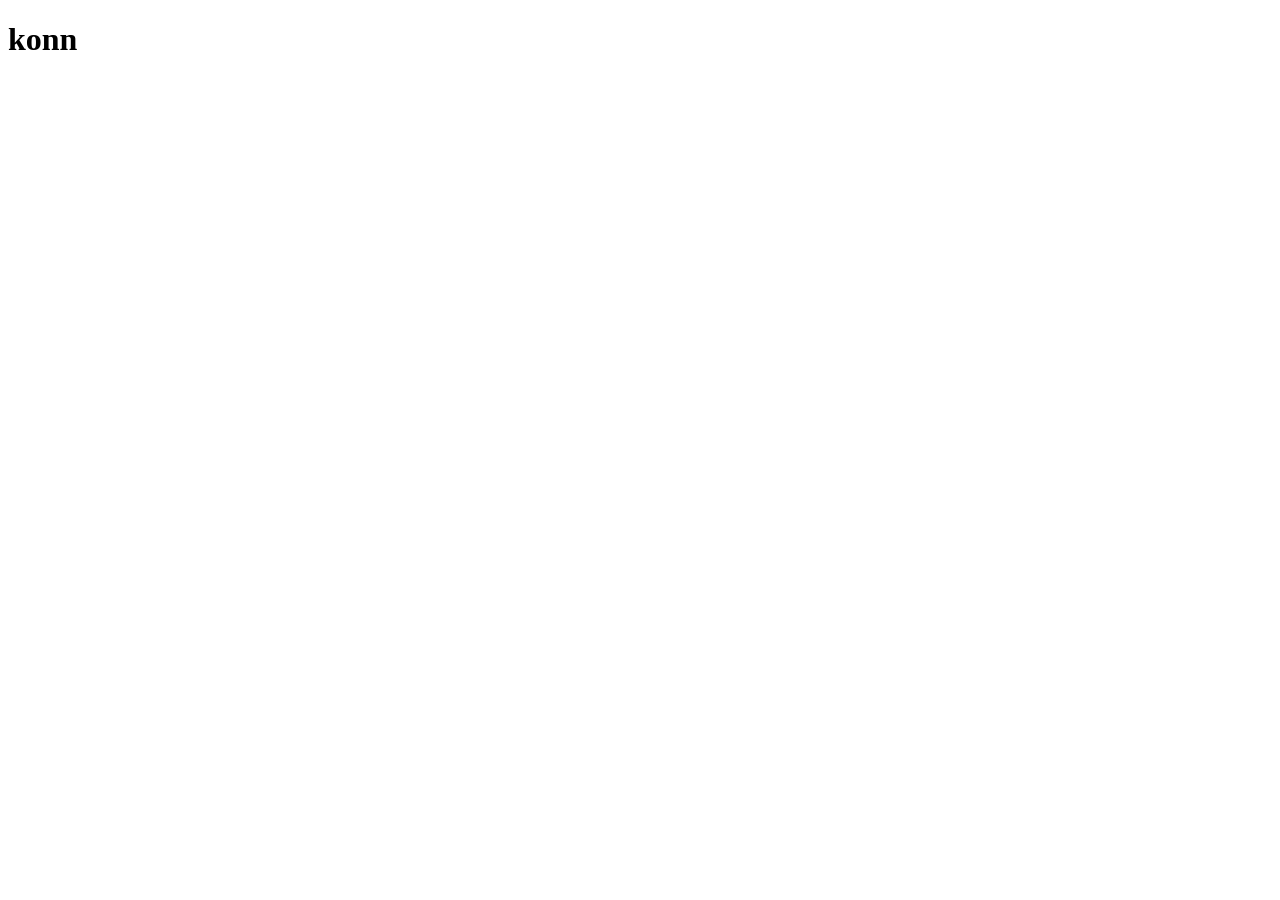
==== index.html @ 1204770f "Add initial HTML structure with headingtes" ====
<!DOCTYPE html>
<html lang="en">
<head>
    <meta charset="UTF-8">
    <meta name="viewport" content="width=device-width, initial-scale=1.0">
    <title>Document</title>
</head>
<body>
    <h1>konn</h1>
</body>
</html>
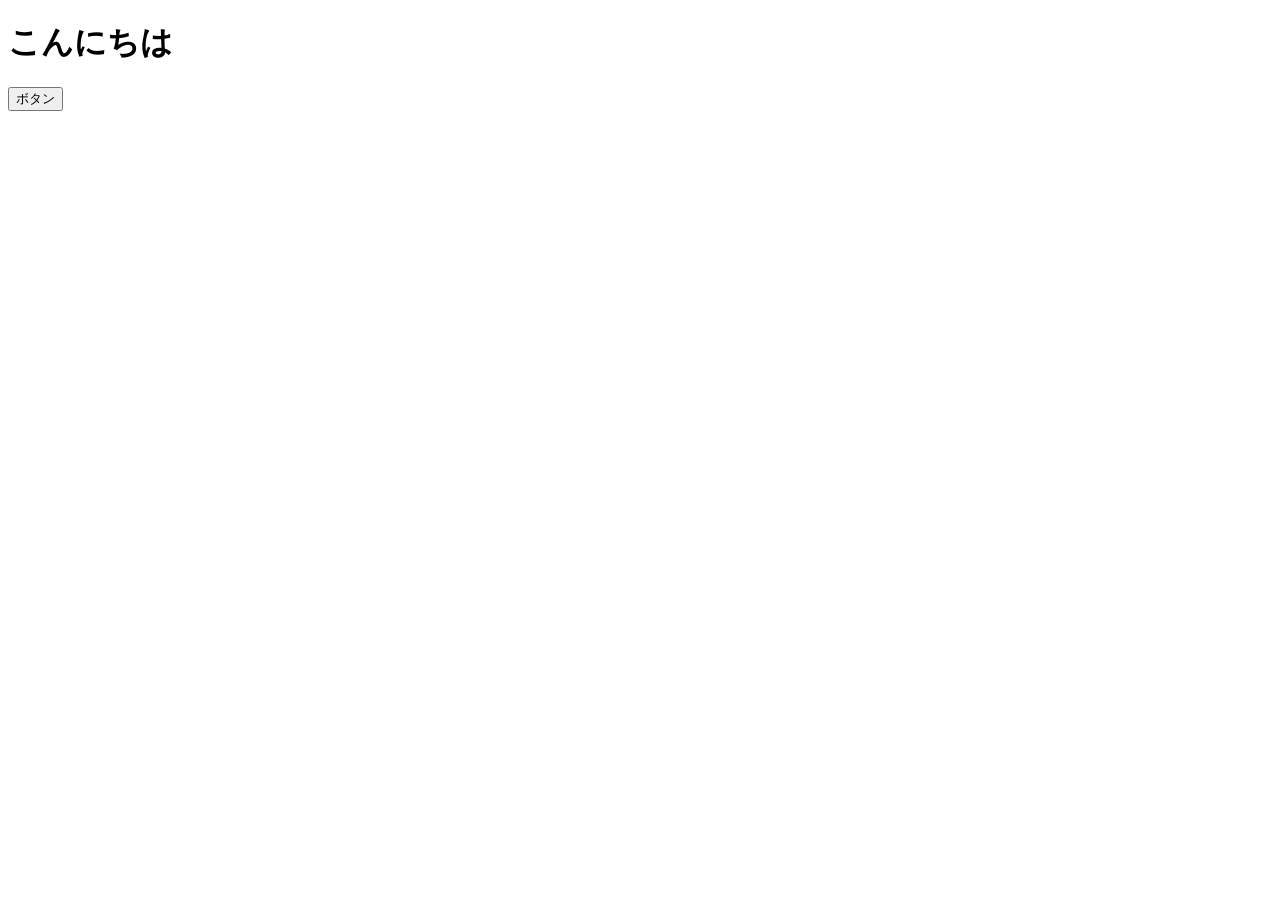
==== commit f07eb062: "Change header text to Japanese and add button" ====
--- a/index.html
+++ b/index.html
@@ -6,6 +6,7 @@
     <title>Document</title>
 </head>
 <body>
-    <h1>konn</h1>
+    <h1>こんにちは</h1>
+    <button id="button">ボタン</button>
 </body>
 </html>
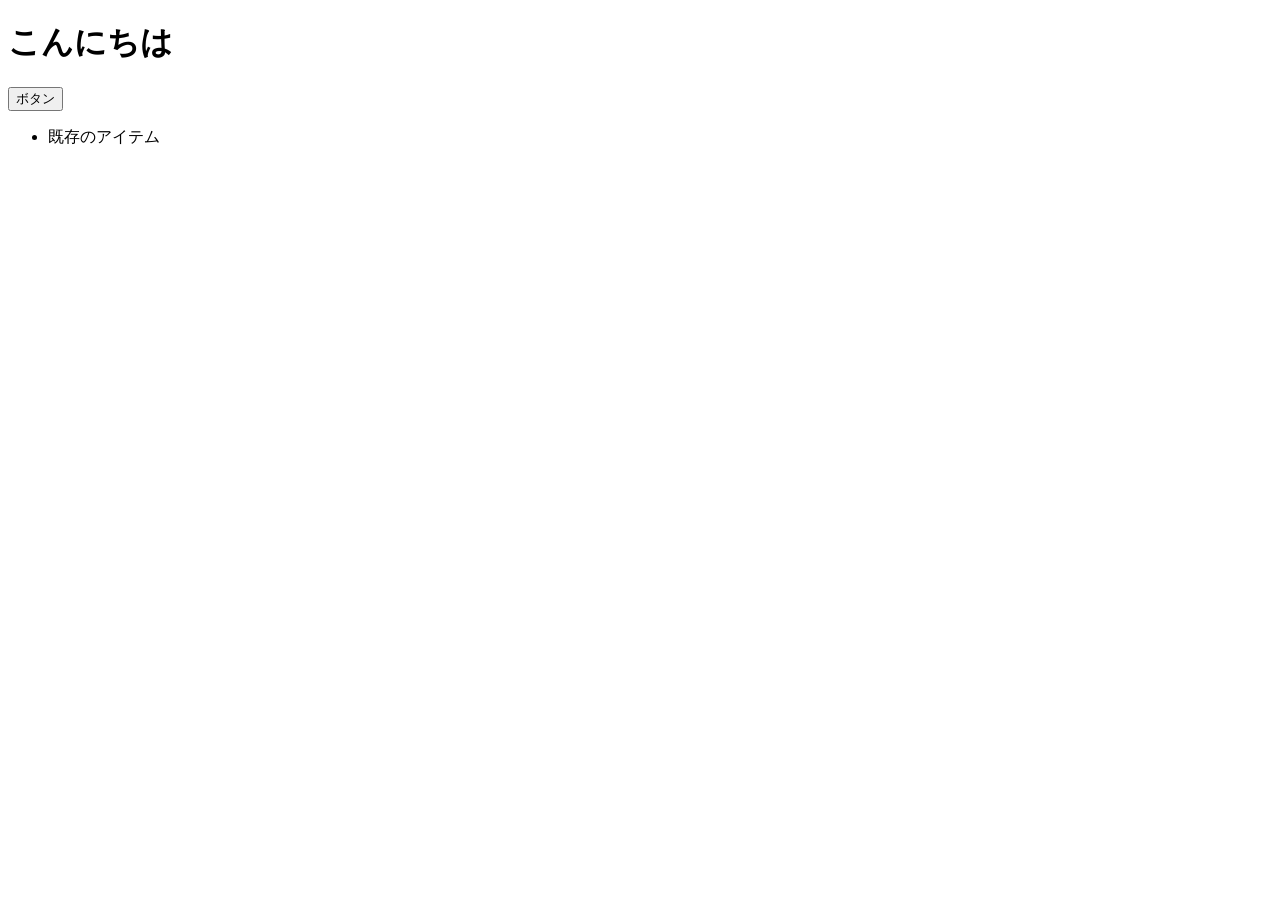
==== commit a3602b4d: "Add item list to index.html" ====
--- a/index.html
+++ b/index.html
@@ -3,10 +3,14 @@
 <head>
     <meta charset="UTF-8">
     <meta name="viewport" content="width=device-width, initial-scale=1.0">
+     <link rel="stylesheet" href="testhtml/test.css">
     <title>Document</title>
 </head>
 <body>
     <h1>こんにちは</h1>
     <button id="button">ボタン</button>
+    <ul id="itemList">
+        <li>既存のアイテム</li>
+    </ul>
 </body>
 </html>
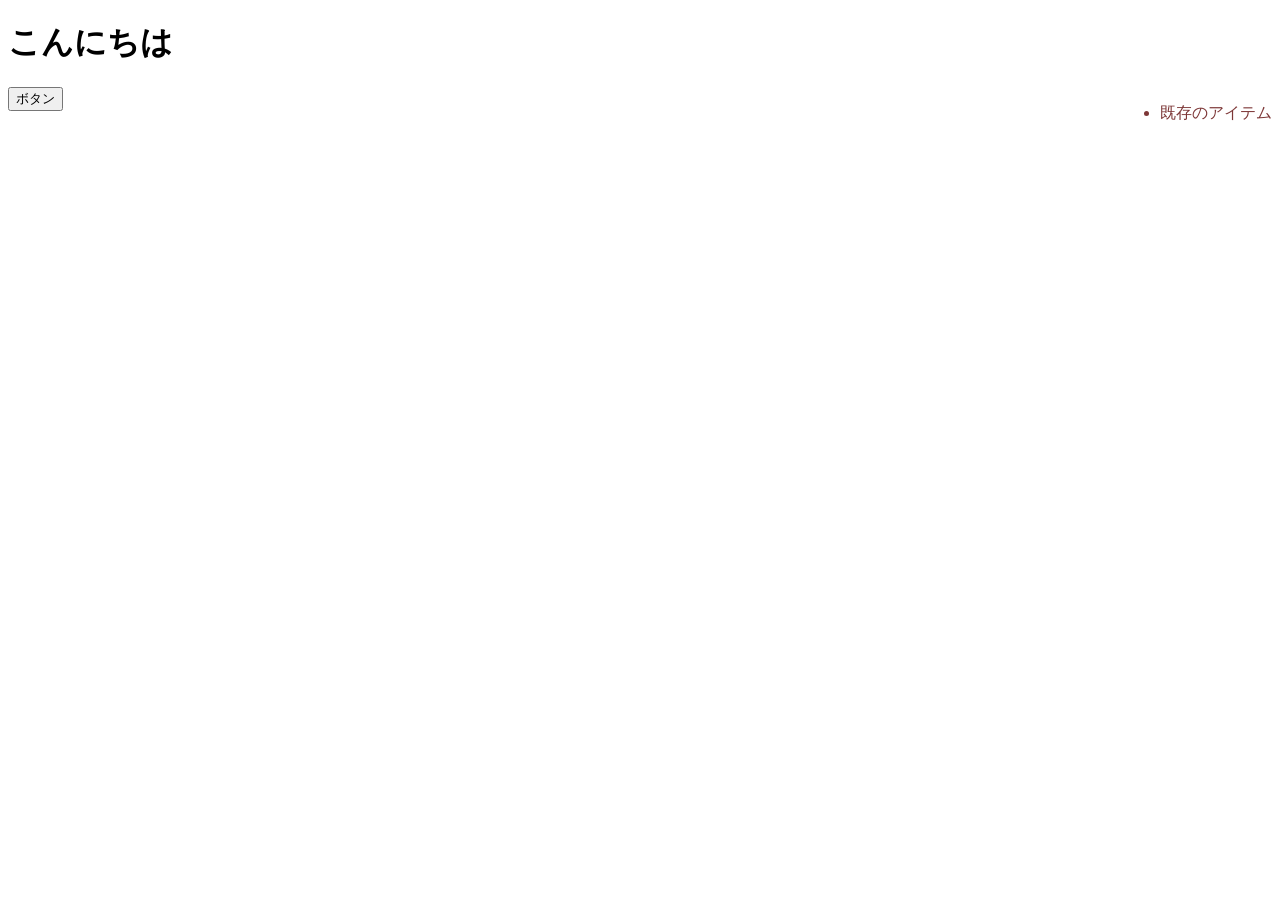
==== commit ec083dad: "Update stylesheet link in index.html" ====
--- a/index.html
+++ b/index.html
@@ -3,7 +3,7 @@
 <head>
     <meta charset="UTF-8">
     <meta name="viewport" content="width=device-width, initial-scale=1.0">
-     <link rel="stylesheet" href="testhtml/test.css">
+    <link rel="stylesheet" href="htmltest/test.css">
     <title>Document</title>
 </head>
 <body>
--- a/htmltest/test.css
+++ b/htmltest/test.css
@@ -0,0 +1,2 @@
+#itemList{color: rgb(125, 55, 55);
+    float: right;}
